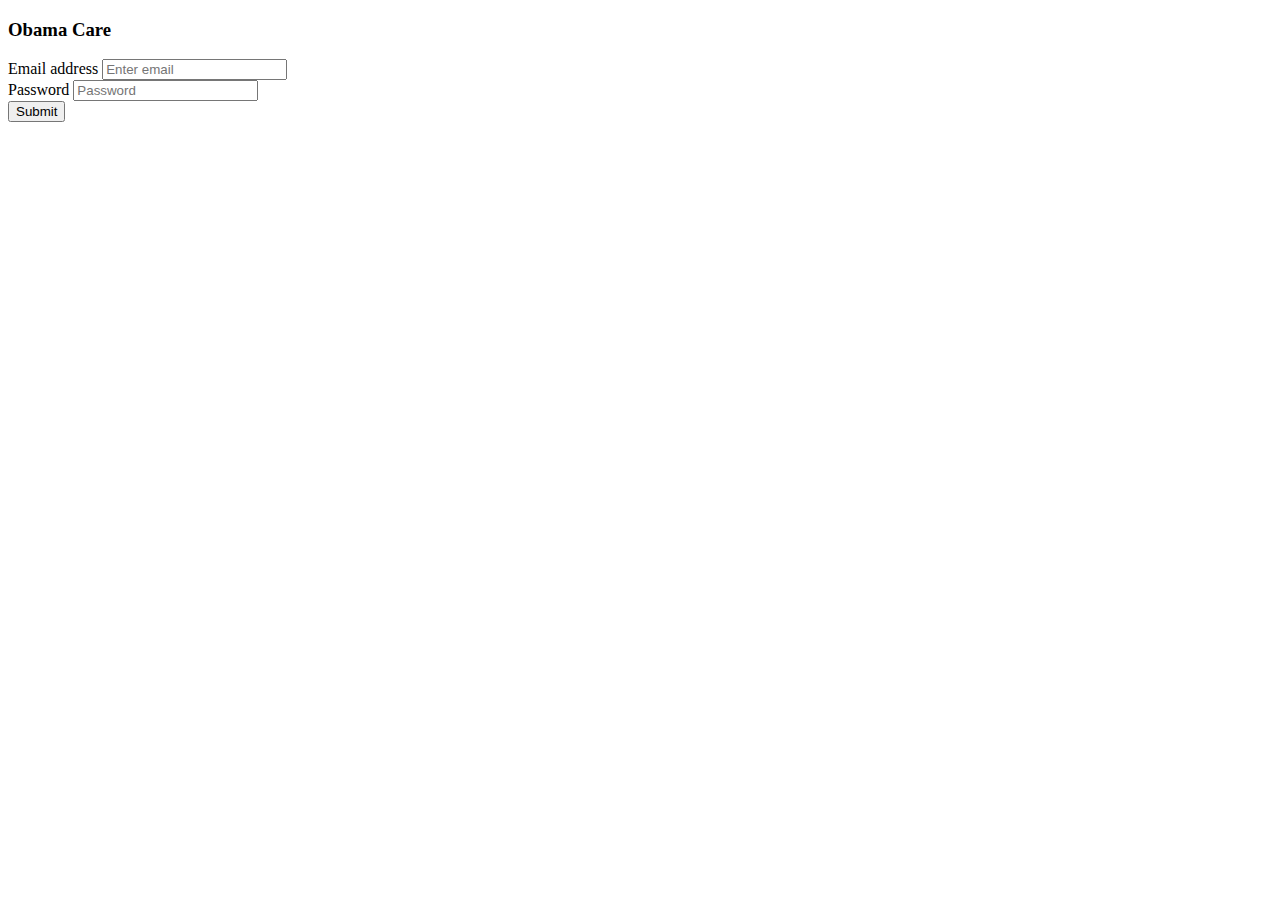
==== medico/index.html @ e0982656 "submit y tabs" ====
<!DOCTYPE html>
<html lang="en">
    <head>
        <meta charset="UTF-8">
        <meta name="viewport" content="width=device-width, initial-scale=1.0">
        <meta http-equiv="X-UA-Compatible" content="ie=edge">
        <link rel="stylesheet" href="https://stackpath.bootstrapcdn.com/bootstrap/4.1.3/css/bootstrap.min.css" integrity="sha384-MCw98/SFnGE8fJT3GXwEOngsV7Zt27NXFoaoApmYm81iuXoPkFOJwJ8ERdknLPMO" crossorigin="anonymous">
        <title>Document</title>
    </head>
    <body>
        <div class="container-fluid">
            <div class="row">
                <div class="col-4"></div>
                <div class="col-4 ">
                    
                    <div class="row">
                        <div class="col">
                            <h3 class="text-center display-4">Obama Care</h3>
                        </div>
                    </div>

                    <div class="row">
                        <div class="col">
                            <form>
                                <div class="form-group">
                                  <label for="inputEmail">Email address</label>
                                  <input type="email" class="form-control" id="inputEmail" placeholder="Enter email">
                                </div>
                                <div class="form-group">
                                  <label for="inputPassword">Password</label>
                                  <input type="password" class="form-control" id="inputPassword" placeholder="Password">
                                </div>
                                <button type="submit" class="btn btn-primary" >Submit</button>
                                <!--<a href="main.html" role="button" class="btn btn-primary" >Submit</a>-->
                              </form>
                        </div>
                    </div>
                </div>
                <div class="col-4"></div>
            </div>
        </div>
    </body>
</html>
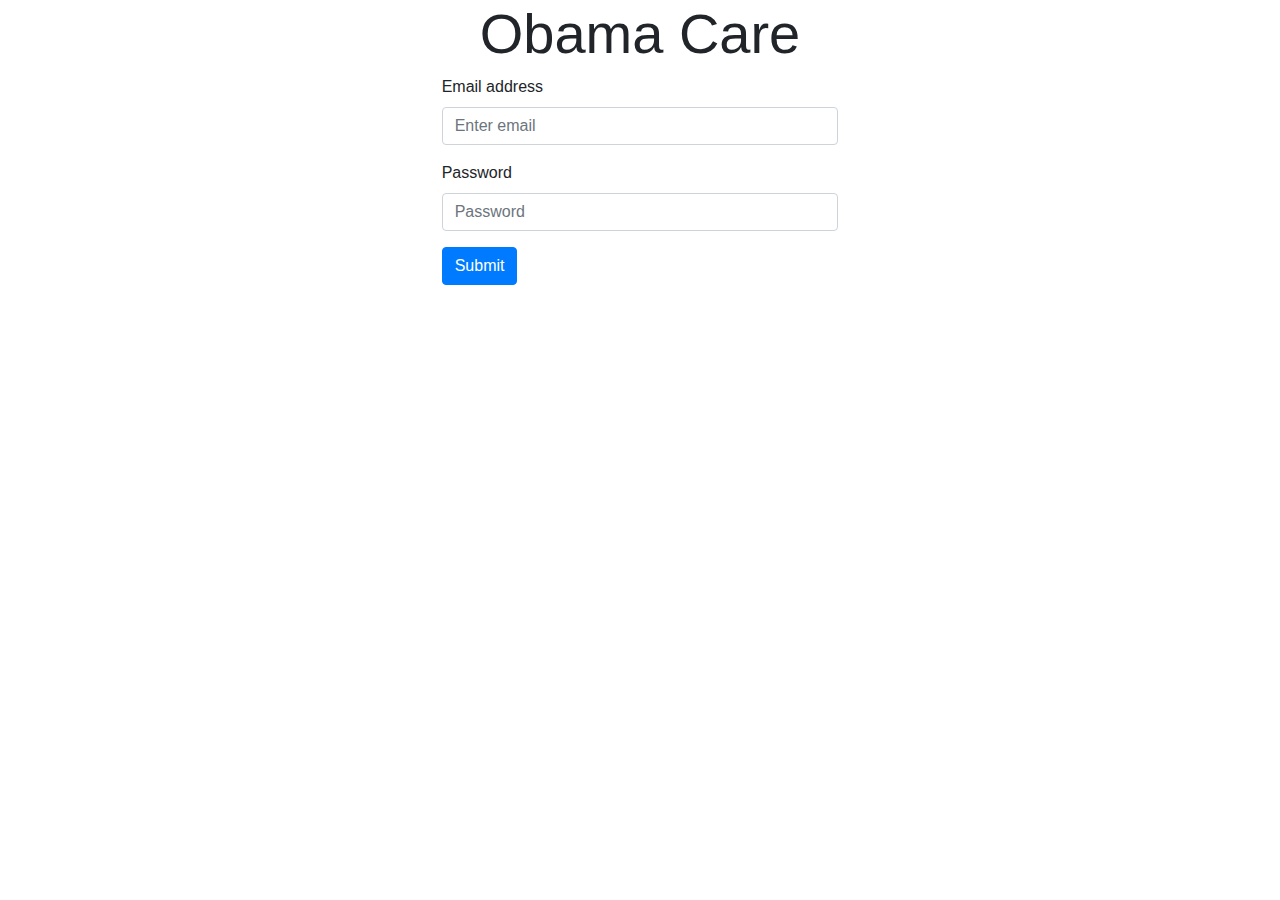
==== commit 120c0740: "obtiene datos del form" ====
--- a/medico/index.html
+++ b/medico/index.html
@@ -4,8 +4,35 @@
         <meta charset="UTF-8">
         <meta name="viewport" content="width=device-width, initial-scale=1.0">
         <meta http-equiv="X-UA-Compatible" content="ie=edge">
-        <link rel="stylesheet" href="https://stackpath.bootstrapcdn.com/bootstrap/4.1.3/css/bootstrap.min.css" integrity="sha384-MCw98/SFnGE8fJT3GXwEOngsV7Zt27NXFoaoApmYm81iuXoPkFOJwJ8ERdknLPMO" crossorigin="anonymous">
+        <link rel="stylesheet" href="https://stackpath.bootstrapcdn.com/bootstrap/4.1.3/css/bootstrap.min.css">
+        <script src="https://code.jquery.com/jquery-3.3.1.min.js"></script>
+        
         <title>Document</title>
+
+        <script>
+           function login(){
+                alert("hola");
+                var settings = {
+                "async": true,
+                "crossDomain": true,
+                "url": "http://172.20.10.8:5000/api/v1/doctors/search_doctors",
+                "method": "POST",
+                "headers": {
+                    "Content-Type": "application/json",
+                    "cache-control": "no-cache",
+                    "Postman-Token": "fb837a39-a92f-4224-b073-9e6a08bf8836"
+                },
+                "processData": false,
+                //"data": " {\"action\": \"LOGIN\",\"user\": \"esteban@doctor.com\",\"password\": \"password\"}"
+                "data": " {\"action\": \"LOGIN\",\"user\": \""+document.getElementById("inputEmail")+"\",\"password\": \""+document.getElementById("inputPassword")+"\"}"
+                }
+
+                $.ajax(settings).done(function (response) {
+                    alert("hola");
+                console.log(response);
+                });
+            }
+        </script>
     </head>
     <body>
         <div class="container-fluid">
@@ -30,7 +57,8 @@
                                   <label for="inputPassword">Password</label>
                                   <input type="password" class="form-control" id="inputPassword" placeholder="Password">
                                 </div>
-                                <button type="submit" class="btn btn-primary" >Submit</button>
+                                <button id="submit" onclick="login()" class="btn btn-primary" >Submit</button>
+                                <!--<button type="submit" class="btn btn-primary" >Submit</button>-->
                                 <!--<a href="main.html" role="button" class="btn btn-primary" >Submit</a>-->
                               </form>
                         </div>
